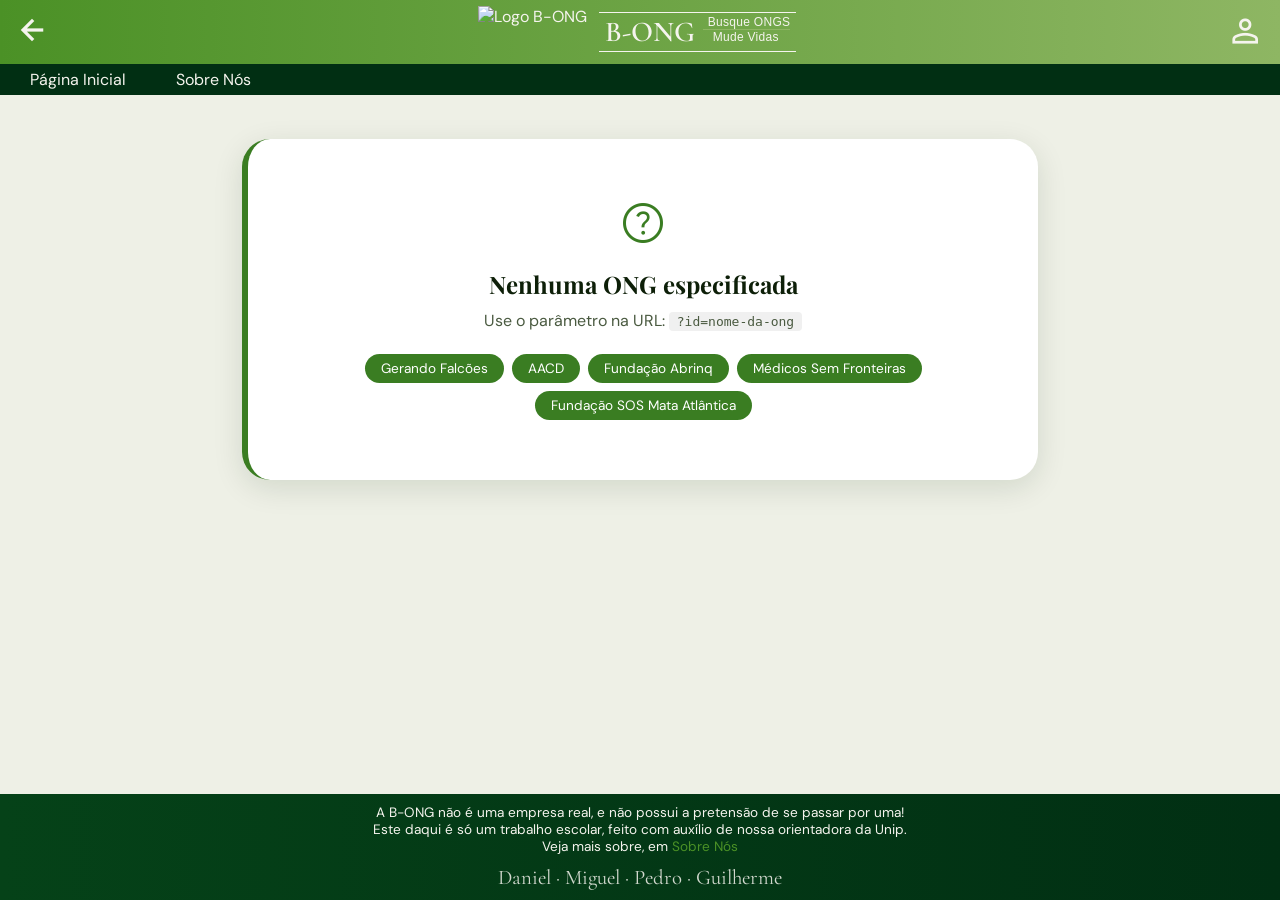
==== page/article.html @ 7910581a "Adição da funcionalidade de auto preenchimento do site." ====
<!DOCTYPE html>
<html lang="pt-br">

<head>
    <meta charset="UTF-8">
    <meta name="viewport" content="width=device-width, initial-scale=1.0, user-scalable=yes">
    <title>B-ONG · Busque ONGs, Mude Vidas</title>
    <link
        href="https://fonts.googleapis.com/css2?family=Material+Symbols+Outlined:opsz,wght,FILL,GRAD@20,400,0,0&icon_names=arrow_back,chevron_right,close,content_copy,eco,favorite,filter_list,groups,help_outline,info,local_offer,location_on,open_in_new,person,pin_drop,public,search,search_off,share,verified,volunteer_activism"
        rel="stylesheet" />
    <link
        href="https://fonts.googleapis.com/css2?family=Playfair+Display:ital,wght@0,400..900;1,400..900&family=DM+Sans:ital,opsz,wght@0,9..40,300..700;1,9..40,300..700&family=Cormorant+Garamond:ital,wght@0,300..700;1,300..700&display=swap"
        rel="stylesheet">
    <link rel="stylesheet" href="styles/root-style.css">
    <link rel="stylesheet" href="styles/header-footer-style.css">
    <link rel="stylesheet" href="styles/main-article.css">
    <style>
        .colorida{
            background: blue;
            height: 100%;
            width: 100%;
        }
    </style>
</head>


<body>

    <div class="overlay-blur"></div>

    <aside>
        <button class="aside-close" id="fechar-aside-btn">
            <span class="material-symbols-outlined">close</span>
        </button>
        <div class="aside-body">
            <div class="aside-section">
                <div class="aside-section-title">
                    <span class="material-symbols-outlined">info</span> Sobre esta página
                </div>
                <p>Você está visualizando o perfil de uma organização no B-ONG. Cada ONG possui um identificador único
                    (slug) baseado no seu nome, acessível via URL.</p>
            </div>
            <div class="aside-section">
                <div class="aside-section-title">
                    <span class="material-symbols-outlined">volunteer_activism</span> Apoie
                </div>
                <p>Acesse o site oficial da organização e contribua diretamente. Cada doação transforma uma vida. 🌱</p>
            </div>
            <div class="aside-section">
                <div class="aside-section-title">
                    <span class="material-symbols-outlined">public</span> B-ONG
                </div>
                <p>Plataforma de centralização e busca de ONGs. Encontre causas, compare organizações e conecte-se com o
                    bem.</p>
            </div>
        </div>
    </aside>

    <header>
        <div class="return-space">
            <a href="#" onclick="window.history.back(); return false;" title="Voltar">
                <span class="material-symbols-outlined">arrow_back</span>
            </a>
        </div>
        <div class="title-header">
            <span class="logo">
                <img src="../res/logo_bong.png" alt="Logo B-ONG">
            </span>
            <div class="header-title-subtitle">
                <span class="title">B-ONG</span>
                <div class="subtitle">
                    <div class="upper-subtitle">Busque ONGS</div>
                    <div class="lower-subtitle">Mude Vidas</div>
                </div>
            </div>
        </div>
        <div class="info-header">
            <button id="open-aside-article" title="Informações">
                <span class="material-symbols-outlined">person</span>
            </button>
        </div>
    </header>

    <nav>
        <ul class="nav-primary">
            <li><a href="#">Página Inicial</a></li>
            <li><a href="#">Sobre Nós</a></li>
        </ul>
    </nav>

    <main>
        <div id="single-ong-container">
            <div class="loading-card" style="display: none;">
                <div class="loading-icon"></div>
                <p>Carregando organização…</p>
            </div>
        </div>
    </main>

    <footer>
        <div class="nota-final">
            A B-ONG não é uma empresa real, e não possui a pretensão de se passar por uma!<br>
            Este daqui é só um trabalho escolar, feito com auxílio de nossa orientadora da Unip.<br>
            Veja mais sobre, em <a href="#">Sobre Nós</a>
        </div>
        <div class="creditos">
            Daniel · Miguel · Pedro · Guilherme
        </div>
    </footer>


    <script src="scripts/aside-tab.js"></script>
    <script src="scripts/fill-article.js"></script>
</body>

</html>
---- page/styles/root-style.css ----
:root {
    --ivory: #F5F4EE;
    --forest: #3A7D22;
    --forest-light: #5FA63A;
    --sage: #8DB87A;
    --pale-green: #D6EBC8;
    --cream: #EEF0E6;
    --dark: #0D1F08;
    --deep-forest: #0A2A05;
    --accent: #B5E04A;
    --text-muted: #4A5A40;
    --white: #FFFFFF;

    --font-display: 'Playfair Display', serif;
    --font-body: 'DM Sans', sans-serif;
    --font-accent: 'Cormorant Garamond', serif;
    --serif-text: "Jost", sans-serif;
    --title-text: "Cormorant Garamond", serif;

    --forest-green: #4B9126ff;
    --strong-green: #dcffab;
    --muted-olive: #8EB663ff;
    --black-forest: #054218ff;
    --evergreen: #012F13ff;

    --radius-sm: 6px;
    --radius-md: 14px;
    --radius-lg: 28px;
    --radius-xl: 48px;

    --shadow-sm: 0 2px 8px rgba(10, 42, 5, .06);
    --shadow-md: 0 8px 30px rgba(10, 42, 5, .12);
}
---- page/styles/header-footer-style.css ----
* {
    margin: 0;
    padding: 0;
    box-sizing: border-box;
}

body {
    background: var(--cream);
    font-family: var(--font-body);
    color: var(--dark);
    min-height: 100vh;
    display: flex;
    flex-direction: column;
    -webkit-font-smoothing: antialiased;
}

.overlay-blur {
    position: fixed;
    inset: 0;
    z-index: 80;
    background: #000000ba;
    backdrop-filter: blur(5px);
    -webkit-backdrop-filter: blur(5px);
    opacity: 0;
    pointer-events: none;
    transition: opacity 0.3s ease;
}

.overlay-blur.active {
    opacity: 1;
    pointer-events: auto;
}

aside {
    justify-self: end;
    width: 300px;
    height: 100%;
    position: fixed;
    top: 0;
    right: 0;
    z-index: 99;
    background-color: var(--strong-green);
    padding: 15px;
    transform: translateX(100%);
    transition: transform 0.3s ease;
    overflow-y: auto;
}

aside.active {
    transform: translateX(0);
}

aside .aside-close {
    border: none;
    background: none;
    cursor: pointer;
    float: left;
}

aside .aside-close span {
    border-radius: 50%;
    color: var(--ivory);
    font-weight: 400;
    font-size: 2em;
    background-color: var(--evergreen);
    opacity: 0.85;
    transition: all .2s;
}

aside .aside-close span:hover {
    background-color: darkred;
}

.aside-body {
    margin-top: 52px;
}

.aside-section {
    margin-bottom: 32px;
}

.aside-section-title {
    font-family: var(--font-accent);
    font-size: 1.4rem;
    font-weight: 600;
    color: var(--evergreen);
    margin-bottom: 10px;
    display: flex;
    align-items: center;
    gap: 8px;
}

.aside-section-title span {
    font-size: 1.1rem;
}

.aside-section p {
    font-size: 0.9rem;
    line-height: 1.65;
    color: rgba(1, 47, 19, .8);
}

header {
    background-image: linear-gradient(to right, var(--forest-green), var(--muted-olive));
    color: var(--ivory);
    padding: 6px 16px;
    display: flex;
    justify-content: space-between;
    align-items: center;
    position: sticky;
    top: 0;
    z-index: 50;
}

.title-header {
    display: flex;
    align-items: center;
    color: var(--ivory);
    gap: 12px;
}

.header-title-subtitle {
    border-top: 1px solid var(--ivory);
    border-bottom: 1px solid var(--ivory);
    padding: 2px 6px;
    display: flex;
    flex-direction: row;
    gap: 6px;
    user-select: none;
}

.title {
    font-size: 1.8rem;
    font-family: var(--title-text);
    font-weight: 600;
    line-height: 1.2;
    padding-right: 2px;
}

.subtitle {
    font-size: 0.75rem;
    height: fit-content;
    font-family: var(--serif-text);
    font-weight: 200;
    letter-spacing: 0.3px;
}

.upper-subtitle {
    border-bottom: 1px solid var(--muted-olive);
    padding-left: 5px;
}

.lower-subtitle {
    padding: 0 5px;
    margin-left: 5px;
}

header .logo img {
    height: 52px;
    width: auto;
    display: block;
}

.return-space,
.info-header {
    display: flex;
    align-items: center;
}

.return-space a,
.return-space a:hover,
.return-space a:visited {
    color: var(--ivory);
    text-decoration: none;
}

.return-space span {
    font-size: 2rem;
    font-weight: 600;
    transition: all .2s;
}

.info-header button {
    border: none;
    background: none;
    cursor: pointer;
    user-select: none;
}

.info-header button span {
    font-size: 2.4rem;
    color: var(--ivory);
    transition: all .2s;
}

.return-space a span:hover,
.info-header button span:hover {
    color: var(--strong-green);
    text-shadow: 0 0 2px var(--ivory);
}

nav {
    padding: 5px 30px;
    background-color: var(--evergreen);
    margin-bottom: 20px;
    display: flex;
    flex-direction: column;
    overflow: hidden;
    transition: height .2s;
    position: relative;
    z-index: 40;
}

nav ul.nav-primary {
    display: flex;
    gap: 50px;
    list-style: none;
    font-size: 1em;
    padding: 0;
}

nav ul.nav-primary a,
nav ul.nav-primary a:visited {
    color: var(--ivory);
    text-decoration: none;
    transition: all .2s;
}

nav ul.nav-primary a:hover {
    color: var(--strong-green);
    text-shadow: 0 0 2px var(--ivory);
}

.nav-secondary {
    display: flex;
    color: var(--ivory);
    opacity: 0.85;
    margin-left: 20px;
    gap: 30px;
    padding-bottom: 10px;
    padding-top: 8px;
    border-top: 1px solid rgba(255, 255, 255, .06);
    width: 100%;
    flex-wrap: wrap;
}

.nav-secondary a,
.nav-secondary a:visited {
    color: var(--ivory);
    opacity: 0.85;
    text-decoration: none;
    font-size: 0.85rem;
    transition: all .2s;
    white-space: nowrap;
}

.nav-secondary a:hover {
    color: var(--strong-green);
    opacity: 1;
}

footer {
    display: flex;
    flex-direction: column;
    width: 100%;
    background: linear-gradient(to right, var(--black-forest), var(--evergreen));
    margin-top: auto;
    padding: 10px 20px;
    color: var(--ivory);
}

.nota-final {
    margin-bottom: 10px;
    text-align: center;
    font-size: 0.85rem;
}

.nota-final a,
.nota-final a:visited {
    color: var(--forest-green);
    text-decoration: none;
}

footer .nota-final a:hover {
    color: var(--muted-olive);
    text-decoration: underline;
}

.creditos {
    text-align: center;
    opacity: 0.85;
    font-size: 1.3rem;
    font-family: var(--title-text);
}

@media (max-width: 600px) {

    .return-space,
    header .logo {
        display: none;
    }

    nav:hover {
        height: 140px;
    }

    .title {
        font-size: 1.4rem;
    }

    .header-title-subtitle {
        gap: 4px;
        padding: 2px 4px;
    }

    .subtitle {
        font-size: 0.65rem;
    }
}
---- page/styles/main-article.css ----
main {
    flex: 1;
    padding: 24px 32px 60px;
    max-width: 860px;
    margin: 0 auto;
    width: 100%;
}

footer {
    margin-top: auto;
}


.ong-card {
    background: var(--white);
    border-radius: var(--radius-lg);
    overflow: hidden;
    box-shadow: var(--shadow-lg);
    border: 1px solid rgba(58, 125, 34, .12);
    animation: fadeUp .5s ease both;
}

@keyframes fadeUp {
    from {
        opacity: 0;
        transform: translateY(20px);
    }

    to {
        opacity: 1;
        transform: translateY(0);
    }
}


.banner {
    position: relative;
    height: 380px;
    overflow: hidden;
    background: var(--pale-green);
}

.banner img {
    width: 100%;
    height: 100%;
    object-fit: cover;
    display: block;
}

.banner-overlay {
    position: absolute;
    inset: 0;
    background: linear-gradient(to bottom, transparent 35%, rgba(10, 30, 5, .72) 100%);
}

.banner-badge {
    position: absolute;
    top: 20px;
    left: 24px;
    background: var(--accent);
    color: var(--deep-forest);
    font-size: 0.72rem;
    font-weight: 700;
    letter-spacing: .08em;
    text-transform: uppercase;
    padding: 5px 14px;
    border-radius: 40px;
}

.banner-meta {
    position: absolute;
    bottom: 24px;
    left: 32px;
    right: 32px;
    display: flex;
    align-items: flex-end;
    justify-content: space-between;
    gap: 16px;
}

.banner-title {
    font-family: var(--font-display);
    font-size: 2.6rem;
    font-weight: 800;
    color: var(--white);
    line-height: 1.1;
    text-shadow: 0 2px 20px rgba(0, 0, 0, .4);
    flex: 1;
}

.cta-btn {
    display: inline-flex;
    align-items: center;
    gap: 8px;
    background: var(--accent);
    color: var(--deep-forest);
    padding: 13px 24px;
    border-radius: 40px;
    text-decoration: none;
    font-weight: 700;
    font-size: 0.9rem;
    white-space: nowrap;
    transition: transform .2s, box-shadow .2s, background .2s;
    box-shadow: 0 4px 16px rgba(181, 224, 74, .4);
    flex-shrink: 0;
}

.cta-btn:hover {
    transform: translateY(-2px);
    box-shadow: 0 8px 24px rgba(181, 224, 74, .5);
    background: #c5f055;
}

.cta-btn span {
    font-size: 1rem;
}


.card-body {
    padding: 32px 36px 40px;
    display: grid;
    grid-template-columns: 1fr 240px;
    grid-template-areas:
        "desc    sidebar"
        "loc     sidebar"
        "cta     cta";
    gap: 0 28px;
}


.desc-block {
    grid-area: desc;
    position: relative;
    padding: 20px 22px;
    background: #f7faf2;
    border-left: 4px solid var(--forest);
    border-radius: 0 var(--radius-md) var(--radius-md) 0;
    margin-bottom: 28px;
    align-self: start;
}

.desc-block p {
    font-size: 1rem;
    line-height: 1.7;
    color: #2a3a22;
}


.section-label {
    display: flex;
    align-items: center;
    gap: 10px;
    font-family: var(--font-accent);
    font-size: 1.35rem;
    font-weight: 600;
    color: var(--dark);
    margin-bottom: 12px;
}

.section-label .material-symbols-outlined {
    font-size: 1.1rem;
    color: var(--forest);
    background: var(--pale-green);
    padding: 5px;
    border-radius: var(--radius-sm);
}


.info-sidebar {
    grid-area: sidebar;
    display: flex;
    flex-direction: column;
    gap: 14px;
    align-self: start;
}


.info-grid {
    display: contents;
}

.info-tile {
    background: var(--ivory);
    border: 1px solid rgba(58, 125, 34, .12);
    border-radius: var(--radius-md);
    padding: 16px 15px;
}

.tile-heading {
    display: flex;
    align-items: center;
    gap: 7px;
    font-family: var(--font-accent);
    font-size: 1rem;
    font-weight: 600;
    color: var(--dark);
    margin-bottom: 10px;
}

.tile-heading .material-symbols-outlined {
    font-size: 0.95rem;
    color: var(--forest-light);
}


.chips {
    display: flex;
    flex-wrap: wrap;
    gap: 8px;
}

.chip-qual {
    display: inline-flex;
    align-items: center;
    gap: 5px;
    background: #e6f4d9;
    border: 1px solid #b8dcaa;
    color: #2a6012;
    font-size: 0.78rem;
    font-weight: 600;
    padding: 5px 12px;
    border-radius: 40px;
}

.chip-qual .material-symbols-outlined {
    font-size: 0.9rem;
}

.chip-donation {
    background: var(--white);
    border: 1px solid rgba(58, 125, 34, .22);
    color: var(--text-muted);
    font-size: 0.8rem;
    font-weight: 500;
    padding: 5px 14px;
    border-radius: 40px;
}

.chip-tag {
    background: var(--cream);
    color: var(--text-muted);
    font-size: 0.77rem;
    padding: 4px 12px;
    border-radius: 40px;
    border: 1px solid transparent;
    transition: border-color .2s, color .2s;
    cursor: default;
}

.chip-tag:hover {
    border-color: var(--sage);
    color: var(--forest);
}

.divider {
    display: none;
}



.loc-block {
    grid-area: loc;
    align-self: start;
}

.location-row {
    display: flex;
    align-items: center;
    gap: 10px;
    background: var(--ivory);
    border: 1px solid rgba(58, 125, 34, .12);
    border-radius: var(--radius-md);
    padding: 12px 15px;
    margin-bottom: 14px;
    font-size: 0.88rem;
    color: var(--text-muted);
}

.location-row .material-symbols-outlined {
    font-size: 1.05rem;
    color: var(--forest);
    flex-shrink: 0;
}

.map-frame {
    border-radius: var(--radius-md);
    overflow: hidden;
    border: 1px solid rgba(58, 125, 34, .15);
    box-shadow: var(--shadow-sm);
}

.map-frame iframe {
    width: 100%;
    height: 240px;
    display: block;
    border: 0;
}


.bottom-cta {
    grid-area: cta;
    margin-top: 28px;
    display: flex;
    align-items: center;
    justify-content: space-between;
    gap: 20px;
    background: linear-gradient(135deg, var(--deep-forest) 0%, #0f3a0a 100%);
    border-radius: var(--radius-lg);
    padding: 22px 28px;
}

.bottom-cta-text h3 {
    font-family: var(--font-display);
    font-size: 1.4rem;
    color: var(--white);
    margin-bottom: 4px;
}

.bottom-cta-text p {
    font-size: 0.85rem;
    color: rgba(245, 244, 238, .6);
}

.cta-btn-lg {
    display: inline-flex;
    align-items: center;
    gap: 10px;
    background: var(--accent);
    color: var(--deep-forest);
    padding: 15px 30px;
    border-radius: 40px;
    text-decoration: none;
    font-weight: 700;
    font-size: 1rem;
    white-space: nowrap;
    transition: transform .2s, box-shadow .2s;
    box-shadow: 0 4px 20px rgba(181, 224, 74, .35);
    flex-shrink: 0;
}

.cta-btn-lg:hover {
    transform: translateY(-2px);
    box-shadow: 0 10px 30px rgba(181, 224, 74, .5);
}

.cta-btn-lg span {
    font-size: 1.1rem;
}


.error-card {
    background: var(--white);
    border-radius: var(--radius-lg);
    padding: 60px 40px;
    text-align: center;
    box-shadow: var(--shadow-md);
    border-left: 6px solid #c0392b;
}

.error-card .material-symbols-outlined {
    font-size: 3rem;
    color: #c0392b;
}

.error-card h2 {
    margin: 16px 0 8px;
    font-family: var(--font-display);
}

.error-card p {
    color: var(--text-muted);
    line-height: 1.6;
}


.loading-card {
    background: var(--white);
    border-radius: var(--radius-lg);
    padding: 80px 40px;
    text-align: center;
    box-shadow: var(--shadow-md);
}

.loading-icon {
    width: 52px;
    height: 52px;
    border: 3px solid var(--pale-green);
    border-top-color: var(--forest);
    border-radius: 50%;
    animation: spin .9s linear infinite;
    margin: 0 auto 20px;
}

@keyframes spin {
    to {
        transform: rotate(360deg);
    }
}

.loading-card p {
    color: var(--text-muted);
    font-size: 0.95rem;
}

@media (max-width: 768px) {
    nav {
        padding: 8px 16px;
        gap: 16px;
    }

    main {
        padding: 12px 12px 40px;
    }

    .breadcrumb {
        padding: 10px 12px 0;
        font-size: 0.75rem;
    }

    /* card body: collapse to single column */
    .card-body {
        padding: 20px 16px 28px;
        display: flex;
        flex-direction: column;
        gap: 0;
    }

    /* banner */
    .banner {
        height: 220px;
    }

    .banner-title {
        font-size: 1.5rem;
        line-height: 1.15;
    }

    .banner-meta {
        bottom: 14px;
        left: 14px;
        right: 14px;
        flex-direction: column;
        align-items: flex-start;
        gap: 10px;
    }

    .cta-btn {
        display: none;
    }

    .banner-badge {
        top: 12px;
        left: 12px;
        font-size: 0.67rem;
        padding: 4px 10px;
    }

    /* description */
    .desc-block {
        padding: 16px 18px;
        margin-bottom: 20px;
    }

    .desc-block p {
        font-size: 0.97rem;
        line-height: 1.65;
    }

    /* sidebar becomes stacked row of tiles */
    .info-sidebar {
        flex-direction: column;
        gap: 10px;
        margin-bottom: 20px;
    }

    .info-tile {
        padding: 14px 13px;
        border-radius: 12px;
    }

    .tile-heading {
        font-size: 1rem;
        margin-bottom: 9px;
    }

    /* section label */
    .section-label {
        font-size: 1.2rem;
        margin-bottom: 10px;
    }

    /* chips */
    .chip-qual {
        font-size: 0.8rem;
        padding: 6px 12px;
    }

    .chip-donation {
        font-size: 0.82rem;
        padding: 6px 13px;
    }

    .chip-tag {
        font-size: 0.8rem;
        padding: 5px 11px;
    }

    /* location */
    .loc-block {
        margin-bottom: 0;
    }

    .location-row {
        font-size: 0.87rem;
        padding: 11px 13px;
    }

    .map-frame iframe {
        height: 210px;
    }

    /* bottom cta */
    .bottom-cta {
        flex-direction: column;
        text-align: center;
        padding: 20px 16px;
        gap: 14px;
        border-radius: var(--radius-md);
        margin-top: 20px;
    }

    .bottom-cta-text h3 {
        font-size: 1.1rem;
    }

    .bottom-cta-text p {
        font-size: 0.82rem;
    }

    .cta-btn-lg {
        width: 100%;
        justify-content: center;
        padding: 13px 18px;
        font-size: 0.93rem;
    }

    .back-btn {
        display: none;
    }
}

@media (max-width: 480px) {
    .brand-tagline {
        display: none;
    }

    main {
        padding: 10px 10px 32px;
    }

    .card-body {
        padding: 16px 13px 22px;
    }

    .banner {
        height: 190px;
    }

    .banner-title {
        font-size: 1.25rem;
    }
}
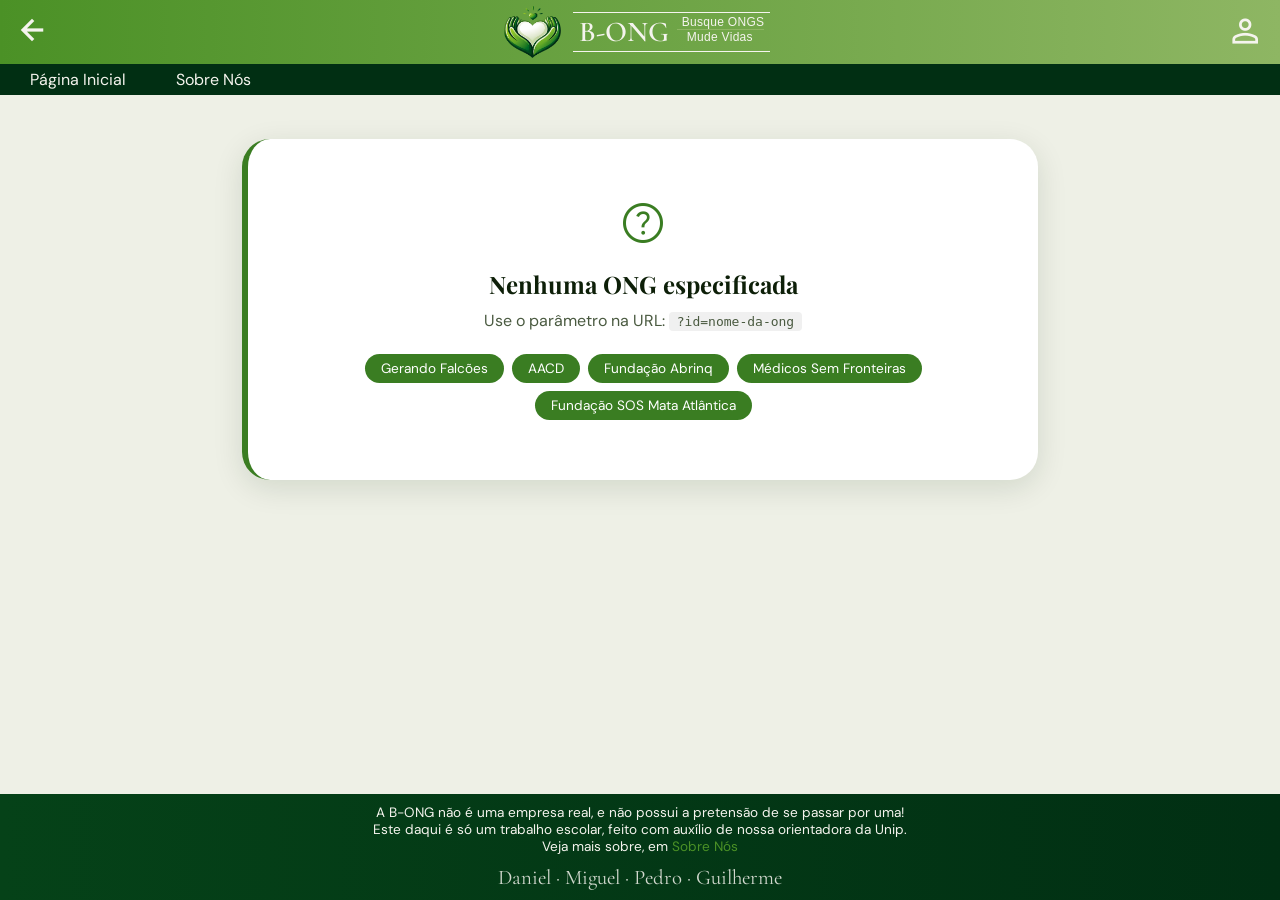
==== commit 69d09d61: "polimentos" ====
--- a/page/article.html
+++ b/page/article.html
@@ -37,8 +37,7 @@
                 <div class="aside-section-title">
                     <span class="material-symbols-outlined">info</span> Sobre esta página
                 </div>
-                <p>Você está visualizando o perfil de uma organização no B-ONG. Cada ONG possui um identificador único
-                    (slug) baseado no seu nome, acessível via URL.</p>
+                <p>Você está visualizando o perfil de uma organização no B-ONG. Cada ONG possui um identificador único baseado no seu nome, acessível via URL.</p>
             </div>
             <div class="aside-section">
                 <div class="aside-section-title">
